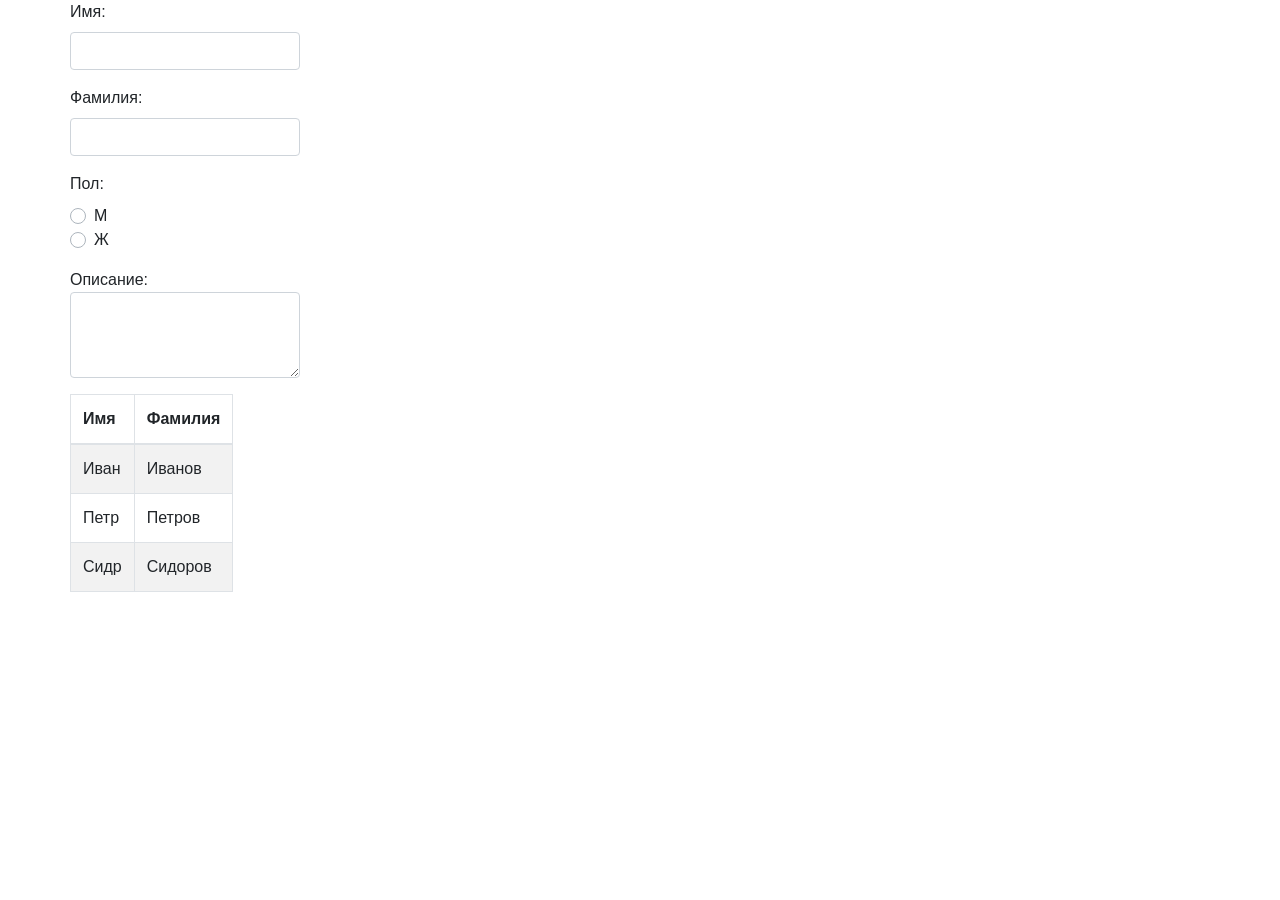
==== servlet/src/main/webapp/bootstrap.html @ 34b6310b "002.8.1. index.html + bootstrap, form, table[#251541]" ====
<!DOCTYPE html>
<html lang="en">
<head>
    <meta charset="UTF-8">
    <title>Title</title>
    <link rel="stylesheet" href="https://stackpath.bootstrapcdn.com/bootstrap/4.4.1/css/bootstrap.min.css"
          integrity="sha384-Vkoo8x4CGsO3+Hhxv8T/Q5PaXtkKtu6ug5TOeNV6gBiFeWPGFN9MuhOf23Q9Ifjh" crossorigin="anonymous">
    <script src="https://code.jquery.com/jquery-3.4.1.slim.min.js"
            integrity="sha384-J6qa4849blE2+poT4WnyKhv5vZF5SrPo0iEjwBvKU7imGFAV0wwj1yYfoRSJoZ+n"
            crossorigin="anonymous"></script>
    <script src="https://cdn.jsdelivr.net/npm/popper.js@1.16.0/dist/umd/popper.min.js"
            integrity="sha384-Q6E9RHvbIyZFJoft+2mJbHaEWldlvI9IOYy5n3zV9zzTtmI3UksdQRVvoxMfooAo"
            crossorigin="anonymous"></script>
    <script src="https://stackpath.bootstrapcdn.com/bootstrap/4.4.1/js/bootstrap.min.js"
            integrity="sha384-wfSDF2E50Y2D1uUdj0O3uMBJnjuUD4Ih7YwaYd1iqfktj0Uod8GCExl3Og8ifwB6"
            crossorigin="anonymous"></script>
</head>
<body>
<div class="container">
    <div class="row">
        <form>
            <div class="form-group">
                <label for="name">Имя:</label>
                <input id="name" type="text" class="form-control">
            </div>
            <div class="form-group">
                <label for="surname">Фамилия:</label>
                <input id="surname" type="text" class="form-control">
            </div>
            <div class="form-group">
                <label>Пол:</label>
                <div class="custom-control custom-radio">
                    <input type="radio" class="custom-control-input" id="m" name="sex">
                    <label for="m" class="custom-control-label">М</label>
                </div>
                <div class="custom-control custom-radio">
                    <input type="radio" class="custom-control-input" id="f" name="sex">
                    <label for="f" class="custom-control-label">Ж</label>
                </div>
            </div>
            <div class="form-group">
                Описание:<br>
                <textarea class="form-control" rows="3"></textarea>
            </div>
        </form>
    </div>
    <div class="row">
        <table style="width: auto;" class="table table-bordered table-striped">
            <thead>
            <tr>
                <th>Имя</th>
                <th>Фамилия</th>
            </tr>
            </thead>
            <tr>
                <td>Иван</td>
                <td>Иванов</td>
            </tr>
            <tr>
                <td>Петр</td>
                <td>Петров</td>
            </tr>
            <tr>
                <td>Сидр</td>
                <td>Сидоров</td>
            </tr>
        </table>
    </div>
</div>
</body>
</html>
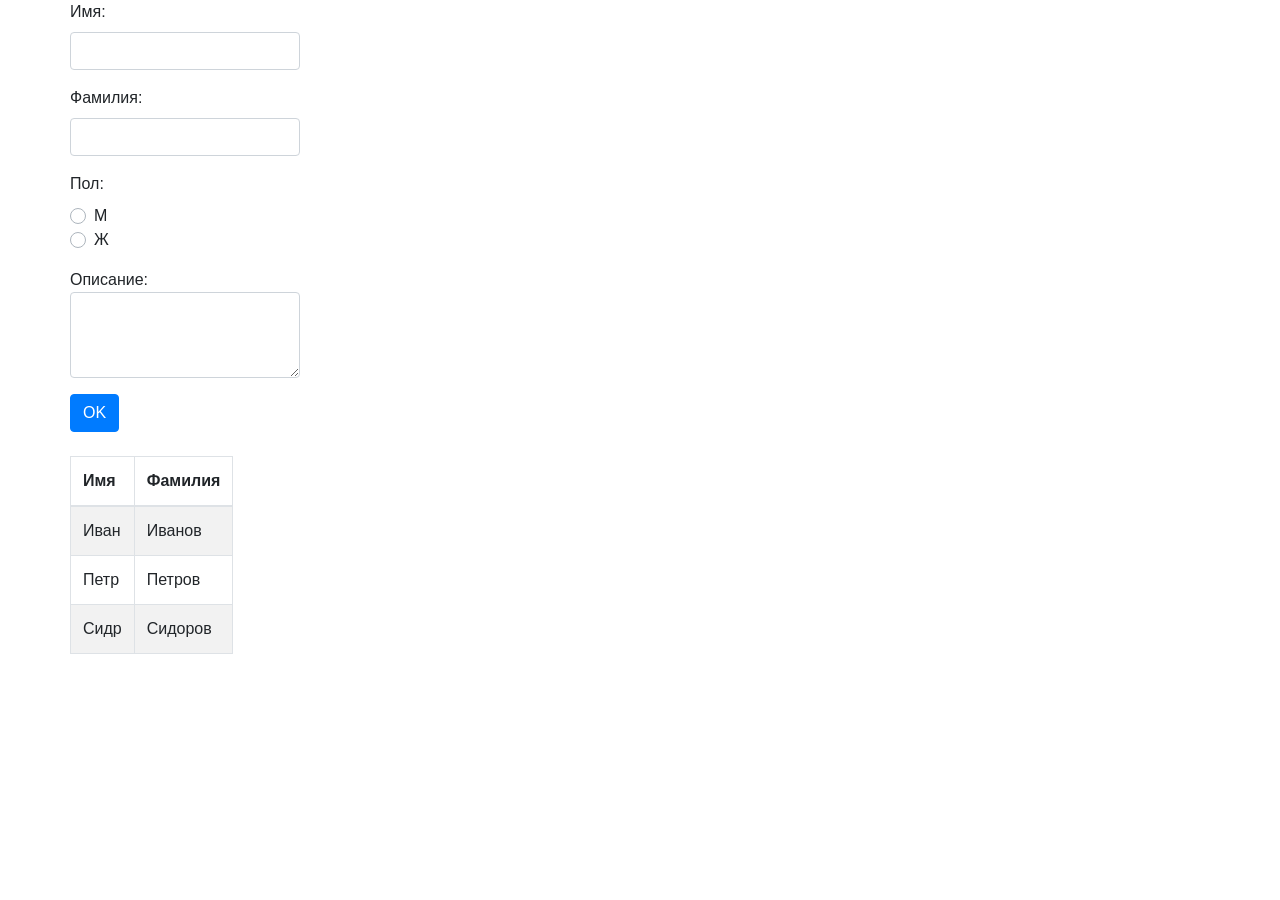
==== commit 9a4166fe: "002.8.2. Валидация формы JS.[#251542]" ====
--- a/servlet/src/main/webapp/bootstrap.html
+++ b/servlet/src/main/webapp/bootstrap.html
@@ -14,6 +14,16 @@
     <script src="https://stackpath.bootstrapcdn.com/bootstrap/4.4.1/js/bootstrap.min.js"
             integrity="sha384-wfSDF2E50Y2D1uUdj0O3uMBJnjuUD4Ih7YwaYd1iqfktj0Uod8GCExl3Og8ifwB6"
             crossorigin="anonymous"></script>
+    <script>
+        function validate() {
+            var name = $('#name').val();
+            var surname = $('#surname').val();
+            if (name == '' || surname == '') {
+                alert('Заполните имя и фамилию');
+            }
+            return false;
+        }
+    </script>
 </head>
 <body>
 <div class="container">
@@ -42,8 +52,10 @@
                 Описание:<br>
                 <textarea class="form-control" rows="3"></textarea>
             </div>
+            <button type="button" class="btn btn-primary" onclick="validate();">OK</button>
         </form>
     </div>
+    <br>
     <div class="row">
         <table style="width: auto;" class="table table-bordered table-striped">
             <thead>
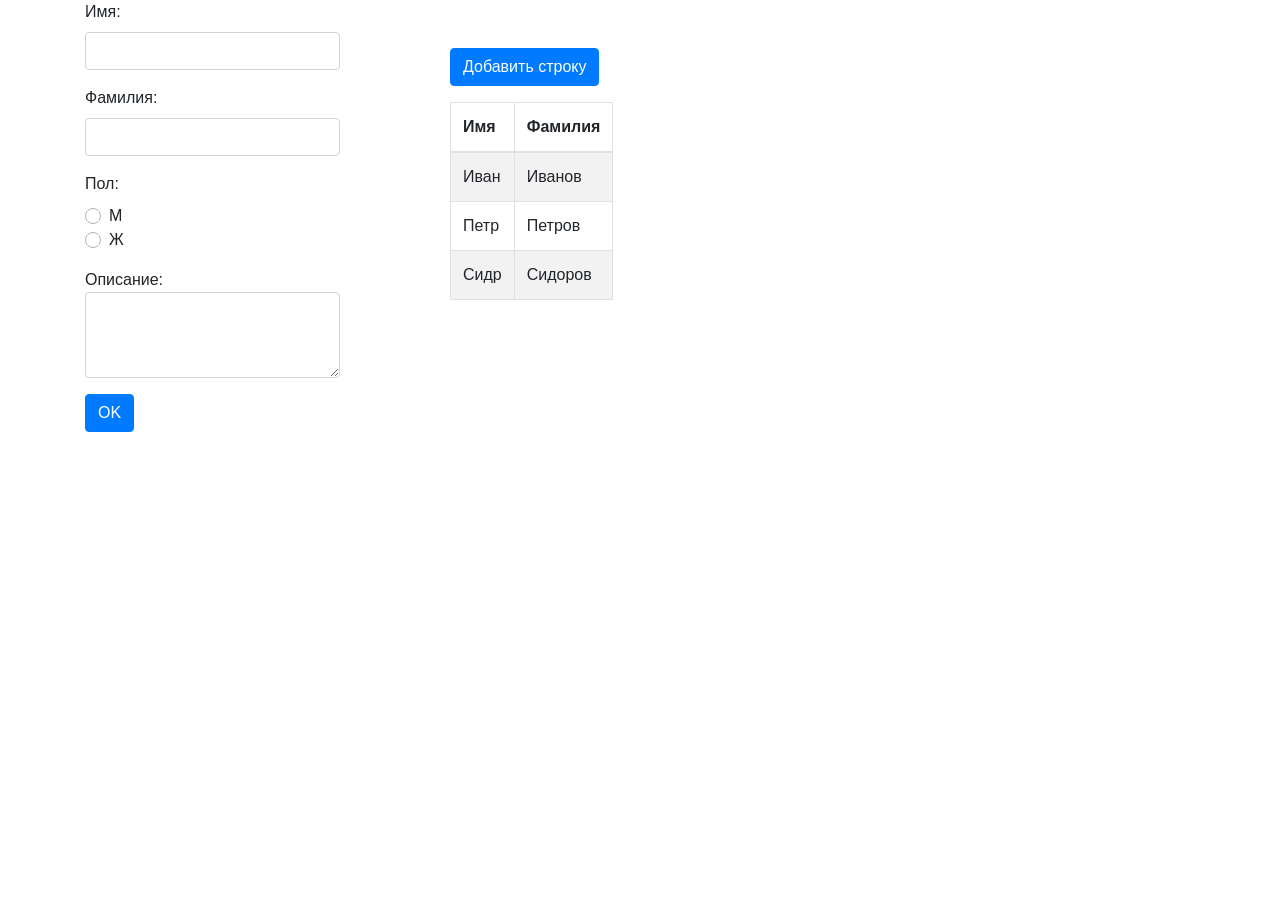
==== commit e4dabbba: "002.8.3. Заполнить динамически таблицу.[#251543]" ====
--- a/servlet/src/main/webapp/bootstrap.html
+++ b/servlet/src/main/webapp/bootstrap.html
@@ -23,60 +23,76 @@
             }
             return false;
         }
+
+        function addRow() {
+            var name = $('#name').val();
+            var surname = $('#surname').val();
+            if (name == '' || surname == '') {
+                alert('Заполните имя и фамилию');
+                return false;
+            }
+            $('#table tr:last').after('<tr><td>' + name +'</td><td>' + surname + '</td></tr>');
+        }
     </script>
 </head>
 <body>
 <div class="container">
     <div class="row">
-        <form>
-            <div class="form-group">
-                <label for="name">Имя:</label>
-                <input id="name" type="text" class="form-control">
+        <div class="col-md-3">
+            <form>
+                <div class="form-group">
+                    <label for="name">Имя:</label>
+                    <input id="name" type="text" class="form-control">
+                </div>
+                <div class="form-group">
+                    <label for="surname">Фамилия:</label>
+                    <input id="surname" type="text" class="form-control">
+                </div>
+                <div class="form-group">
+                    <label>Пол:</label>
+                    <div class="custom-control custom-radio">
+                        <input type="radio" class="custom-control-input" id="m" name="sex">
+                        <label for="m" class="custom-control-label">М</label>
+                    </div>
+                    <div class="custom-control custom-radio">
+                        <input type="radio" class="custom-control-input" id="f" name="sex">
+                        <label for="f" class="custom-control-label">Ж</label>
+                    </div>
+                </div>
+                <div class="form-group">
+                    Описание:<br>
+                    <textarea class="form-control" rows="3"></textarea>
+                </div>
+                <button type="button" class="btn btn-primary" onclick="validate();">OK</button>
+            </form>
+        </div>
+        <div class="col offset-md-1">
+            <div class="row mt-5" >
+                <button type="button" class="btn btn-primary" onclick="addRow();">Добавить строку</button>
             </div>
-            <div class="form-group">
-                <label for="surname">Фамилия:</label>
-                <input id="surname" type="text" class="form-control">
+            <div class="row mt-3">
+                <table id="table" style="width: auto;" class="table table-bordered table-striped">
+                    <thead>
+                    <tr>
+                        <th>Имя</th>
+                        <th>Фамилия</th>
+                    </tr>
+                    </thead>
+                    <tr>
+                        <td>Иван</td>
+                        <td>Иванов</td>
+                    </tr>
+                    <tr>
+                        <td>Петр</td>
+                        <td>Петров</td>
+                    </tr>
+                    <tr>
+                        <td>Сидр</td>
+                        <td>Сидоров</td>
+                    </tr>
+                </table>
             </div>
-            <div class="form-group">
-                <label>Пол:</label>
-                <div class="custom-control custom-radio">
-                    <input type="radio" class="custom-control-input" id="m" name="sex">
-                    <label for="m" class="custom-control-label">М</label>
-                </div>
-                <div class="custom-control custom-radio">
-                    <input type="radio" class="custom-control-input" id="f" name="sex">
-                    <label for="f" class="custom-control-label">Ж</label>
-                </div>
-            </div>
-            <div class="form-group">
-                Описание:<br>
-                <textarea class="form-control" rows="3"></textarea>
-            </div>
-            <button type="button" class="btn btn-primary" onclick="validate();">OK</button>
-        </form>
-    </div>
-    <br>
-    <div class="row">
-        <table style="width: auto;" class="table table-bordered table-striped">
-            <thead>
-            <tr>
-                <th>Имя</th>
-                <th>Фамилия</th>
-            </tr>
-            </thead>
-            <tr>
-                <td>Иван</td>
-                <td>Иванов</td>
-            </tr>
-            <tr>
-                <td>Петр</td>
-                <td>Петров</td>
-            </tr>
-            <tr>
-                <td>Сидр</td>
-                <td>Сидоров</td>
-            </tr>
-        </table>
+        </div>
     </div>
 </div>
 </body>
